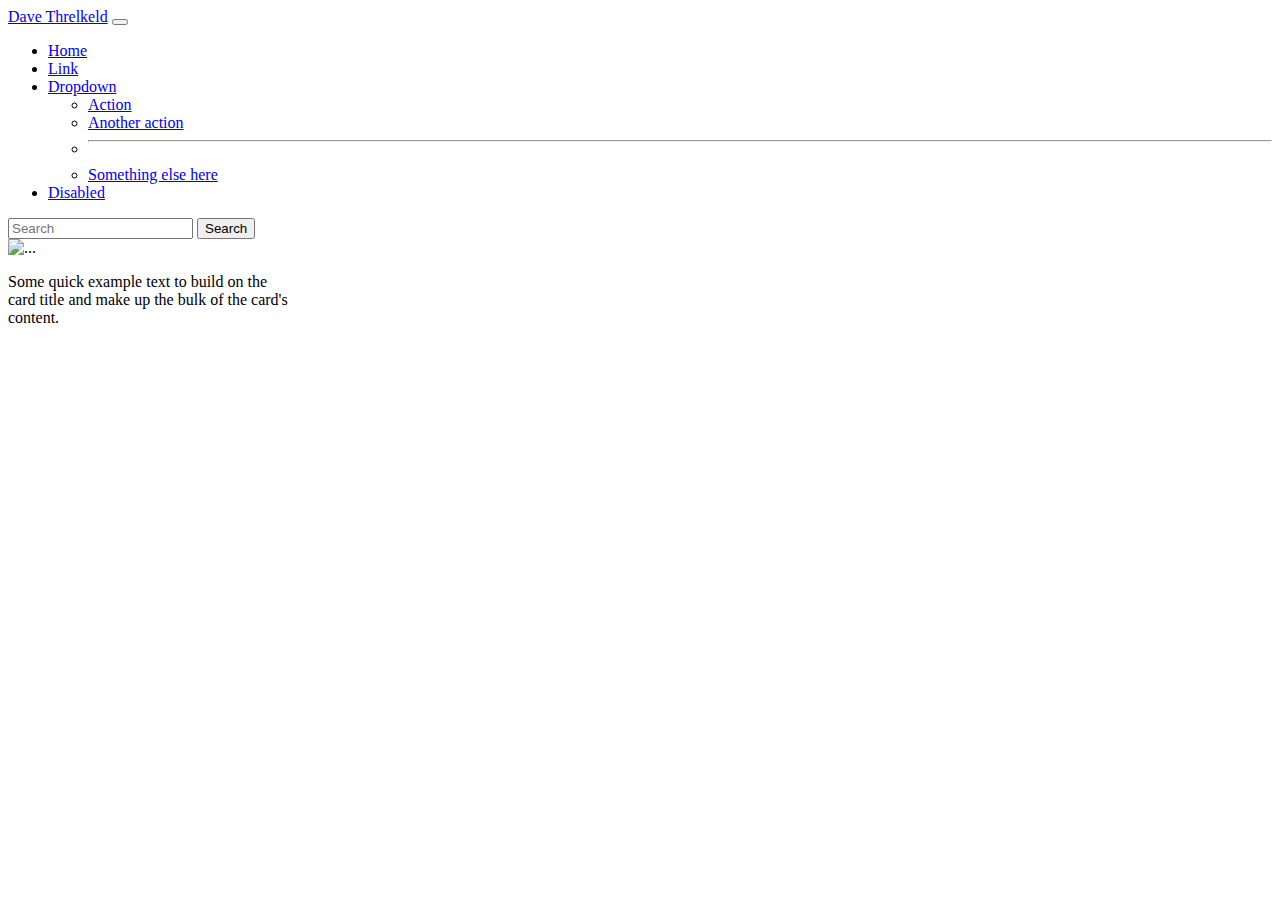
==== index.html @ a6d3cf4b "added semantics and comments" ====
<!DOCTYPE html>
<html lang="en">

<head>
    <meta charset="UTF-8">
    <meta name="viewport" content="width=device-width, initial-scale=1.0">
    <!-- This is our Bootstrap link -->
    <link href="https://cdn.jsdelivr.net/npm/bootstrap@5.0.0-beta1/dist/css/bootstrap.min.css" rel="stylesheet"
        integrity="sha384-giJF6kkoqNQ00vy+HMDP7azOuL0xtbfIcaT9wjKHr8RbDVddVHyTfAAsrekwKmP1" crossorigin="anonymous">
    <title>Responsive Portfolio index</title>
</head>


<body>

    <!-- This is the container -->
    <div class="container">

        <!-- This is the navbar -->
        <nav class="navbar navbar-expand-lg navbar-light bg-light">
            <div class="container-fluid">
                <a class="navbar-brand" href="#">Dave Threlkeld</a>
                <button class="navbar-toggler" type="button" data-bs-toggle="collapse"
                    data-bs-target="#navbarSupportedContent" aria-controls="navbarSupportedContent"
                    aria-expanded="false" aria-label="Toggle navigation">
                    <span class="navbar-toggler-icon"></span>
                </button>
                <div class="collapse navbar-collapse" id="navbarSupportedContent">
                    <ul class="navbar-nav me-auto mb-2 mb-lg-0">
                        <li class="nav-item">
                            <a class="nav-link active" aria-current="page" href="#">Home</a>
                        </li>
                        <li class="nav-item">
                            <a class="nav-link" href="#">Link</a>
                        </li>
                        <li class="nav-item dropdown">
                            <a class="nav-link dropdown-toggle" href="#" id="navbarDropdown" role="button"
                                data-bs-toggle="dropdown" aria-expanded="false">
                                Dropdown
                            </a>
                            <ul class="dropdown-menu" aria-labelledby="navbarDropdown">
                                <li><a class="dropdown-item" href="#">Action</a></li>
                                <li><a class="dropdown-item" href="#">Another action</a></li>
                                <li>
                                    <hr class="dropdown-divider">
                                </li>
                                <li><a class="dropdown-item" href="#">Something else here</a></li>
                            </ul>
                        </li>
                        <li class="nav-item">
                            <a class="nav-link disabled" href="#" tabindex="-1" aria-disabled="true">Disabled</a>
                        </li>
                    </ul>
                    <form class="d-flex">
                        <input class="form-control me-2" type="search" placeholder="Search" aria-label="Search">
                        <button class="btn btn-outline-success" type="submit">Search</button>
                    </form>
                </div>
            </div>
        </nav>
        <!-- This is the content -->
        <section class="content">
            <div class="card" style="width: 18rem;">
                <img src="..." class="card-img-top" alt="...">
                <div class="card-body">
                    <p class="card-text">Some quick example text to build on the card title and make up the bulk of the
                        card's content.</p>
                </div>
            </div>

        </section>


    </div>

</body>

</html>
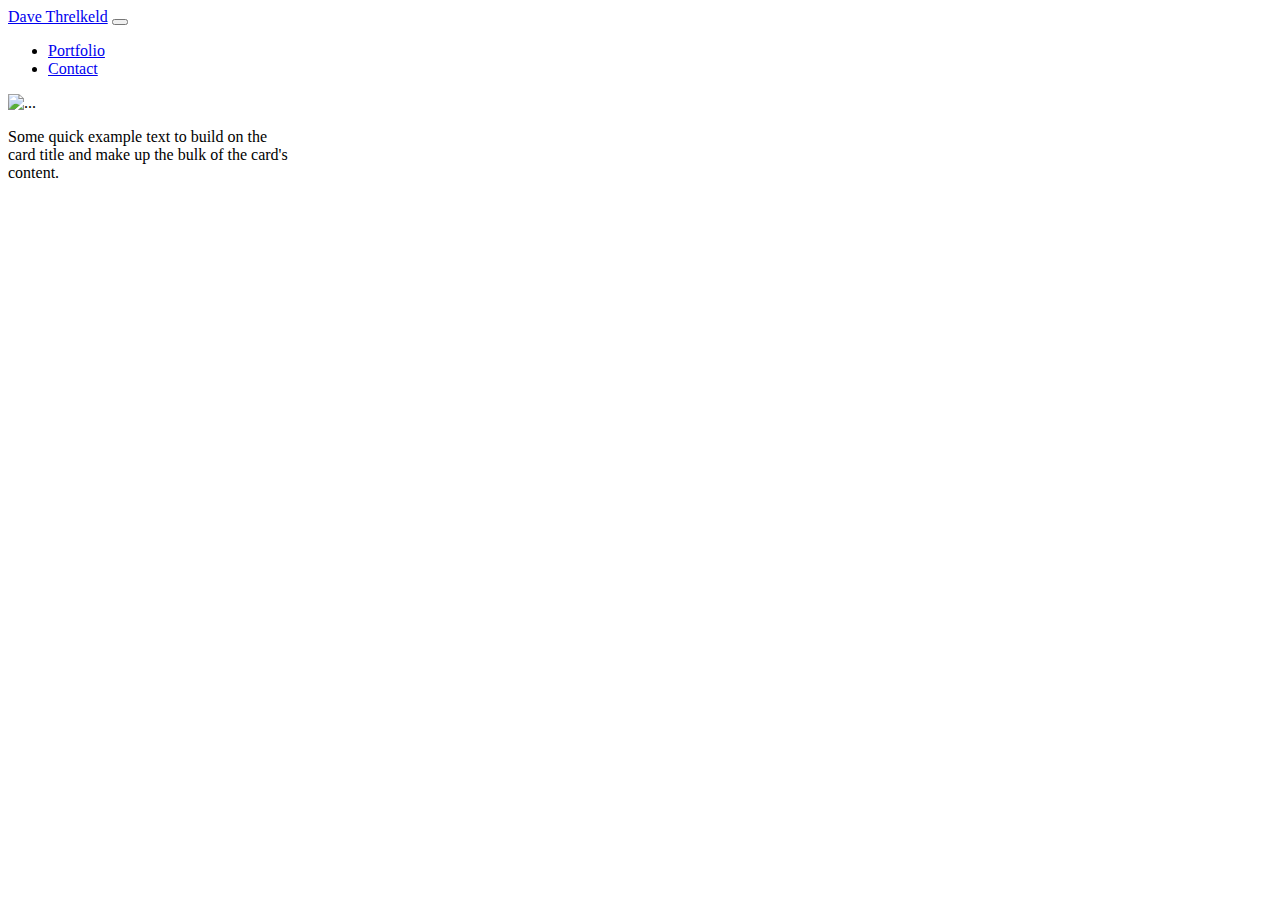
==== commit bb28f0e1: "fixed navbars" ====
--- a/index.html
+++ b/index.html
@@ -19,7 +19,7 @@
         <!-- This is the navbar -->
         <nav class="navbar navbar-expand-lg navbar-light bg-light">
             <div class="container-fluid">
-                <a class="navbar-brand" href="#">Dave Threlkeld</a>
+                <a class="navbar-brand" href="index.html">Dave Threlkeld</a>
                 <button class="navbar-toggler" type="button" data-bs-toggle="collapse"
                     data-bs-target="#navbarSupportedContent" aria-controls="navbarSupportedContent"
                     aria-expanded="false" aria-label="Toggle navigation">
@@ -27,13 +27,23 @@
                 </button>
                 <div class="collapse navbar-collapse" id="navbarSupportedContent">
                     <ul class="navbar-nav me-auto mb-2 mb-lg-0">
+
+                        <!-- Portfolio link -->
                         <li class="nav-item">
+                            <a class="nav-link" href="portfolio.html">Portfolio</a>
+                        <!-- Contact link -->
+                            <li class="nav-item">
+                                <a class="nav-link" href="contact.html">Contact</a>
+
+                        <!-- Features commented out in case I want them later -->
+                        
+                        <!--<li class="nav-item">
                             <a class="nav-link active" aria-current="page" href="#">Home</a>
                         </li>
                         <li class="nav-item">
                             <a class="nav-link" href="#">Link</a>
                         </li>
-                        <li class="nav-item dropdown">
+                         <li class="nav-item dropdown">
                             <a class="nav-link dropdown-toggle" href="#" id="navbarDropdown" role="button"
                                 data-bs-toggle="dropdown" aria-expanded="false">
                                 Dropdown
@@ -54,14 +64,15 @@
                     <form class="d-flex">
                         <input class="form-control me-2" type="search" placeholder="Search" aria-label="Search">
                         <button class="btn btn-outline-success" type="submit">Search</button>
-                    </form>
+                    </form> -->
                 </div>
             </div>
         </nav>
+        
         <!-- This is the content -->
         <section class="content">
             <div class="card" style="width: 18rem;">
-                <img src="..." class="card-img-top" alt="...">
+                <img src="https://www.placehold.it/350x350" class="card-img-top" alt="...">
                 <div class="card-body">
                     <p class="card-text">Some quick example text to build on the card title and make up the bulk of the
                         card's content.</p>
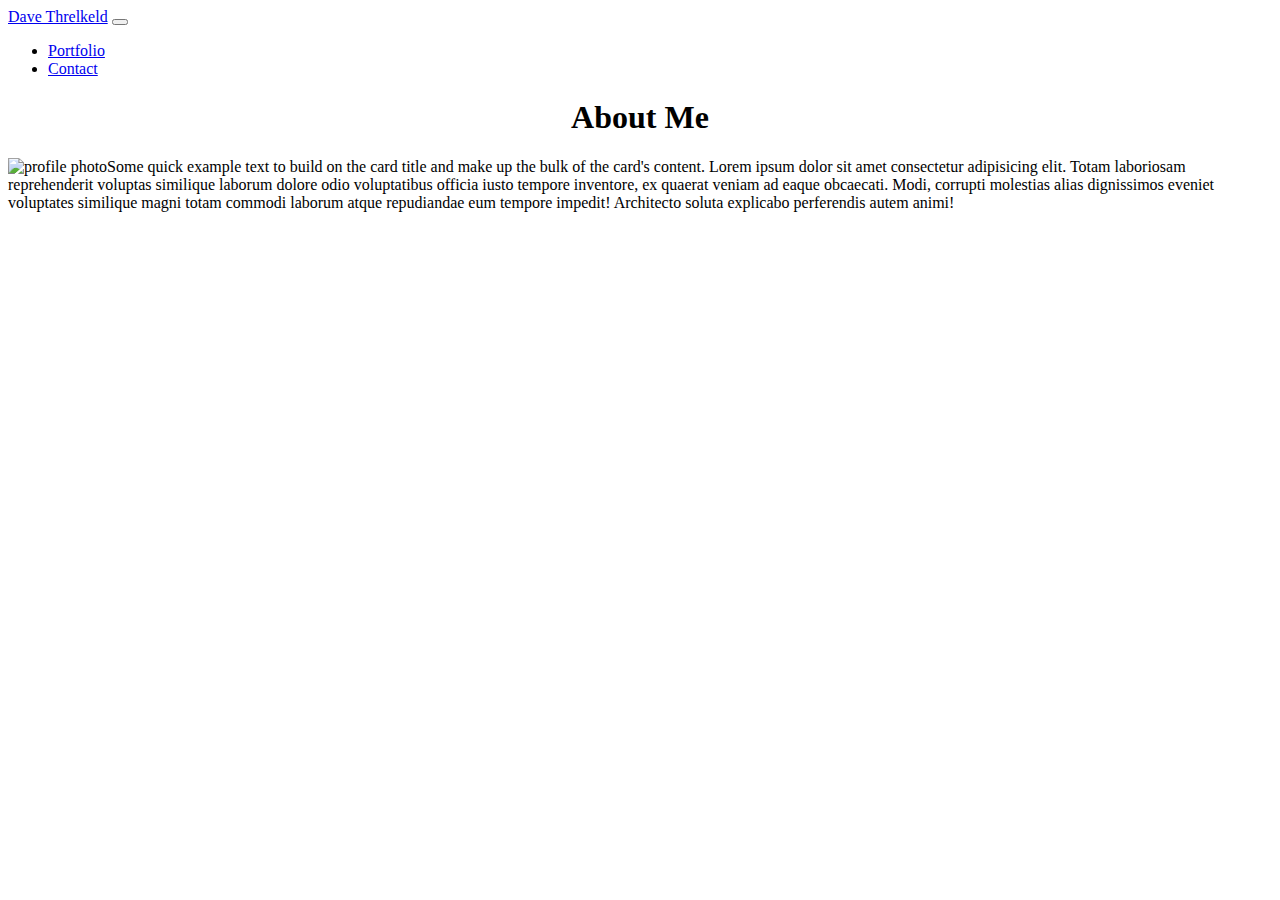
==== commit a397e672: "added background" ====
--- a/index.html
+++ b/index.html
@@ -7,6 +7,7 @@
     <!-- This is our Bootstrap link -->
     <link href="https://cdn.jsdelivr.net/npm/bootstrap@5.0.0-beta1/dist/css/bootstrap.min.css" rel="stylesheet"
         integrity="sha384-giJF6kkoqNQ00vy+HMDP7azOuL0xtbfIcaT9wjKHr8RbDVddVHyTfAAsrekwKmP1" crossorigin="anonymous">
+    <link rel="stylesheet" href="style.css">
     <title>Responsive Portfolio index</title>
 </head>
 
@@ -31,13 +32,13 @@
                         <!-- Portfolio link -->
                         <li class="nav-item">
                             <a class="nav-link" href="portfolio.html">Portfolio</a>
-                        <!-- Contact link -->
-                            <li class="nav-item">
-                                <a class="nav-link" href="contact.html">Contact</a>
+                            <!-- Contact link -->
+                        <li class="nav-item">
+                            <a class="nav-link" href="contact.html">Contact</a>
 
-                        <!-- Features commented out in case I want them later -->
-                        
-                        <!--<li class="nav-item">
+                            <!-- Features commented out in case I want them later -->
+
+                            <!--<li class="nav-item">
                             <a class="nav-link active" aria-current="page" href="#">Home</a>
                         </li>
                         <li class="nav-item">
@@ -68,19 +69,29 @@
                 </div>
             </div>
         </nav>
-        
+
         <!-- This is the content -->
         <section class="content">
-            <div class="card" style="width: 18rem;">
-                <img src="https://www.placehold.it/350x350" class="card-img-top" alt="...">
+            <div class="card mt-5">
+                <div class="row">
+                    <h1 class="title">About Me</h1>
+                </div>
                 <div class="card-body">
-                    <p class="card-text">Some quick example text to build on the card title and make up the bulk of the
-                        card's content.</p>
+                    <p class="card-text">
+                        <img src="https://www.placehold.it/200x200" class="profile-pic m-1" alt="profile photo">Some quick
+                        example text to build on the card title and make up the bulk of the
+                        card's content. Lorem ipsum dolor sit amet consectetur adipisicing elit. Totam laboriosam
+                        reprehenderit voluptas similique laborum dolore odio voluptatibus officia iusto tempore
+                        inventore, ex quaerat veniam ad eaque obcaecati. Modi, corrupti molestias alias dignissimos
+                        eveniet voluptates similique magni totam commodi laborum atque repudiandae eum tempore impedit!
+                        Architecto soluta explicabo perferendis autem animi!
+                    </p>
                 </div>
             </div>
 
         </section>
 
+        <!-- This is the footer -->
 
     </div>
 
--- a/style.css
+++ b/style.css
@@ -0,0 +1,17 @@
+body {
+    background-image: url("https://wallpaper.wiki/wp-content/uploads/2017/05/wallpaper.wiki-Vintage-Picture-Free-Download-PIC-WPE00308.jpg");
+    background-size: cover;
+}
+
+
+.container {
+    
+}
+
+.profile-pic {
+    float: left;
+}
+
+.title {
+    text-align: center;
+}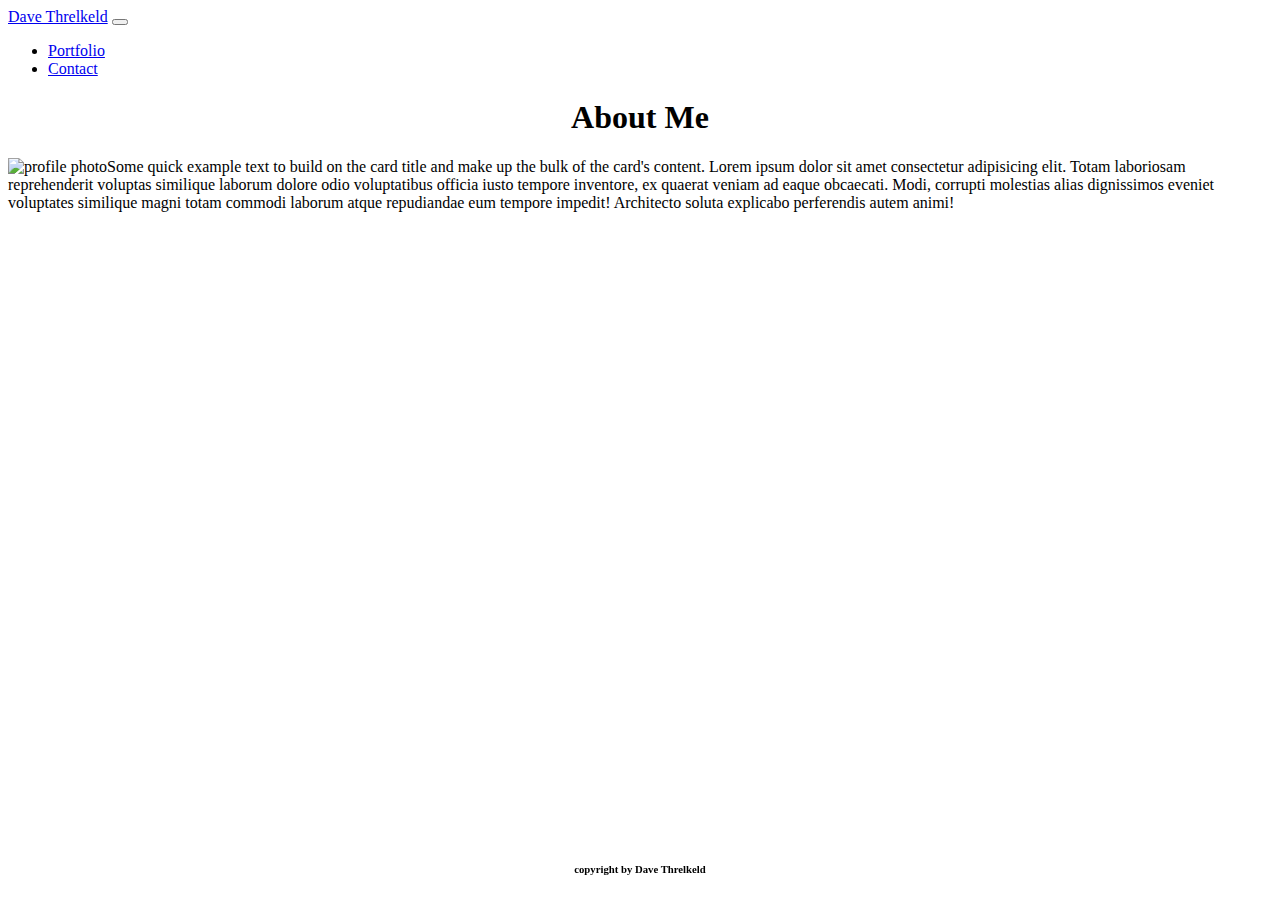
==== commit 27592a05: "made portfolio pics responsive" ====
--- a/index.html
+++ b/index.html
@@ -72,12 +72,14 @@
 
         <!-- This is the content -->
         <section class="content">
+            <!-- This is a card with the photo and text -->
             <div class="card mt-5">
                 <div class="row">
                     <h1 class="title">About Me</h1>
                 </div>
                 <div class="card-body">
                     <p class="card-text">
+                        <!-- The image is in the text so it can be floated -->
                         <img src="https://www.placehold.it/200x200" class="profile-pic m-1" alt="profile photo">Some quick
                         example text to build on the card title and make up the bulk of the
                         card's content. Lorem ipsum dolor sit amet consectetur adipisicing elit. Totam laboriosam
@@ -91,10 +93,15 @@
 
         </section>
 
-        <!-- This is the footer -->
+      
 
     </div>
 
+      <!-- This is the footer -->
+      <footer>
+        <h6>copyright by Dave Threlkeld</h6>
+
+    </footer>
 </body>
 
 </html>--- a/style.css
+++ b/style.css
@@ -3,8 +3,16 @@
     background-size: cover;
 }
 
+footer{
+    bottom: 0;
+    left: 0;
+    width: 100%;
+    text-align: center;
+    position: fixed;
+}
 
-.container {
+.portimg {
+    margin: 2em;
     
 }
 
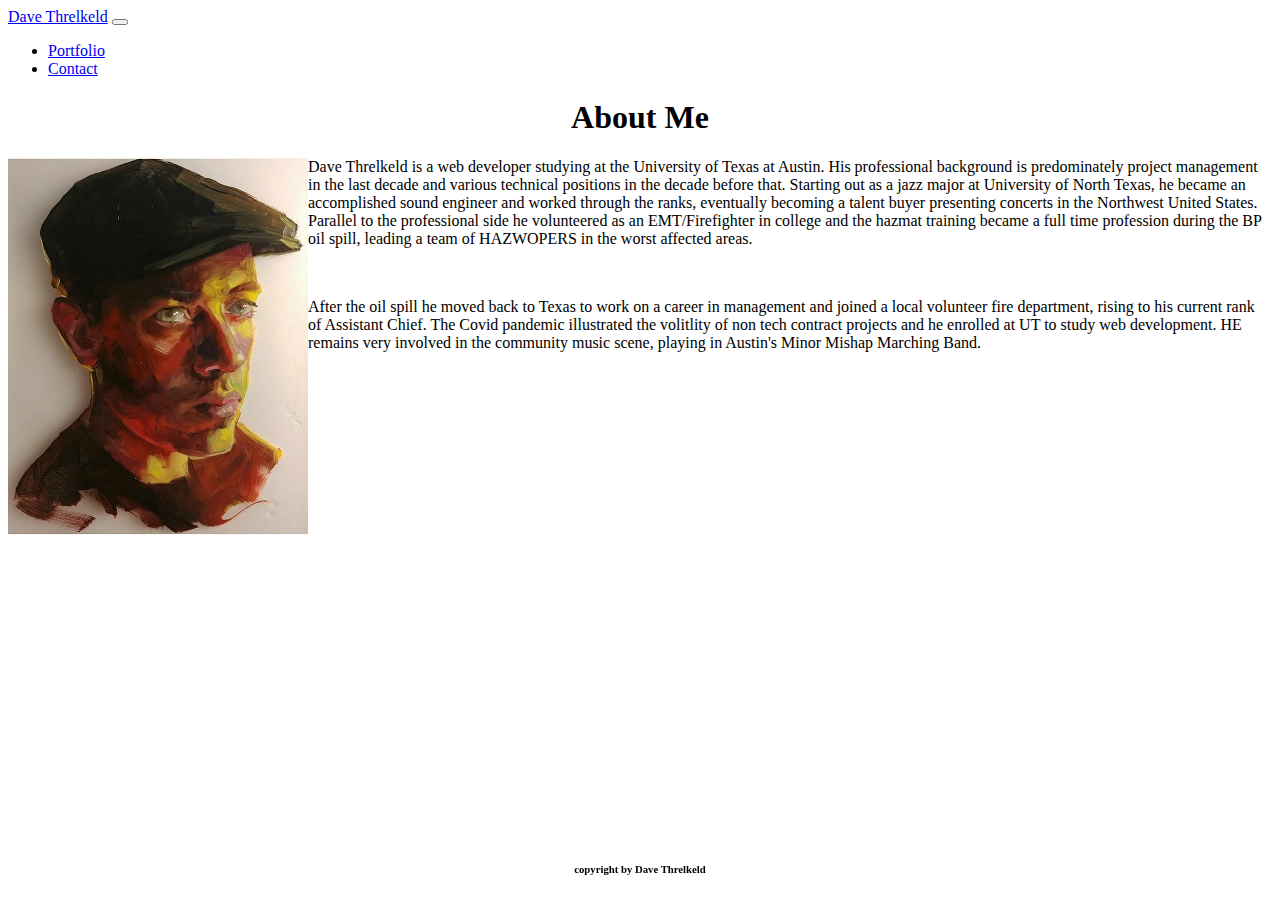
==== commit f8ef19c7: "bio photo and text copy" ====
--- a/index.html
+++ b/index.html
@@ -80,25 +80,34 @@
                 <div class="card-body">
                     <p class="card-text">
                         <!-- The image is in the text so it can be floated -->
-                        <img src="https://www.placehold.it/200x200" class="profile-pic m-1" alt="profile photo">Some quick
-                        example text to build on the card title and make up the bulk of the
-                        card's content. Lorem ipsum dolor sit amet consectetur adipisicing elit. Totam laboriosam
-                        reprehenderit voluptas similique laborum dolore odio voluptatibus officia iusto tempore
-                        inventore, ex quaerat veniam ad eaque obcaecati. Modi, corrupti molestias alias dignissimos
-                        eveniet voluptates similique magni totam commodi laborum atque repudiandae eum tempore impedit!
-                        Architecto soluta explicabo perferendis autem animi!
+                        <img src="./Assets/Images/profilepic.jpg" class="profile-pic m-2" alt="profile photo">Dave
+                        Threlkeld is a web developer studying at the University of Texas at Austin. His professional
+                        background is predominately project management in the last decade and various technical
+                        positions in the decade before that. Starting out as a jazz major at University of North Texas,
+                        he became an accomplished sound engineer and worked through the ranks, eventually becoming a
+                        talent buyer presenting concerts in the Northwest United States. Parallel to the professional
+                        side he volunteered as an EMT/Firefighter in college and the hazmat training became a full time
+                        profession during the BP oil spill, leading a team of HAZWOPERS in the worst affected areas.
+                    </p>
+                    <br>
+                    <p>
+                        After the oil spill he moved back to Texas to work on a career in management and joined a local
+                        volunteer fire department, rising to his current rank of Assistant Chief. The Covid pandemic
+                        illustrated the volitlity of non tech contract projects and he enrolled at UT to study web
+                        development. HE remains very involved in the community music scene, playing in Austin's Minor
+                        Mishap Marching Band.
                     </p>
                 </div>
             </div>
 
         </section>
 
-      
+
 
     </div>
 
-      <!-- This is the footer -->
-      <footer>
+    <!-- This is the footer -->
+    <footer>
         <h6>copyright by Dave Threlkeld</h6>
 
     </footer>
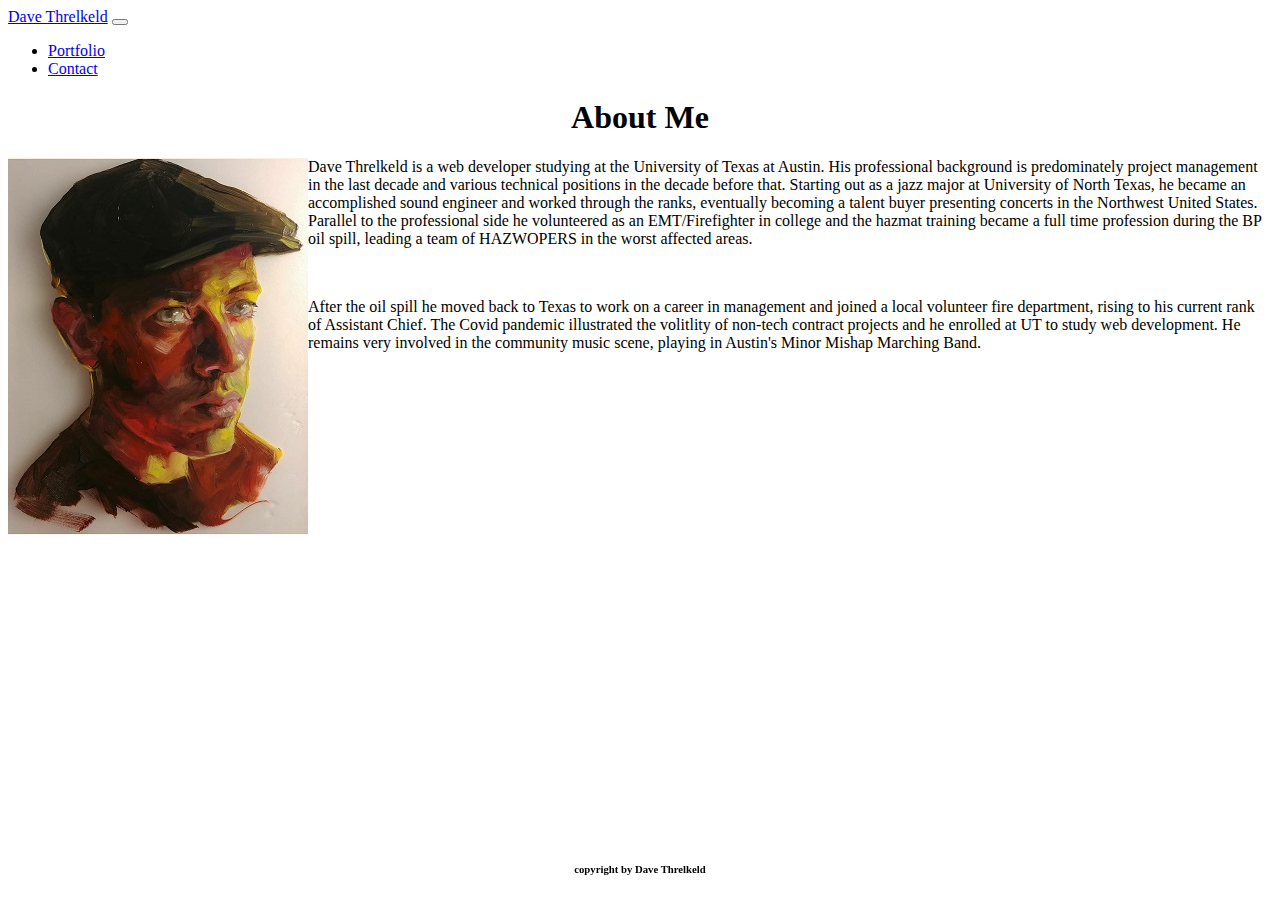
==== commit eb38e971: "fixed typo" ====
--- a/index.html
+++ b/index.html
@@ -93,8 +93,8 @@
                     <p>
                         After the oil spill he moved back to Texas to work on a career in management and joined a local
                         volunteer fire department, rising to his current rank of Assistant Chief. The Covid pandemic
-                        illustrated the volitlity of non tech contract projects and he enrolled at UT to study web
-                        development. HE remains very involved in the community music scene, playing in Austin's Minor
+                        illustrated the volitlity of non-tech contract projects and he enrolled at UT to study web
+                        development. He remains very involved in the community music scene, playing in Austin's Minor
                         Mishap Marching Band.
                     </p>
                 </div>
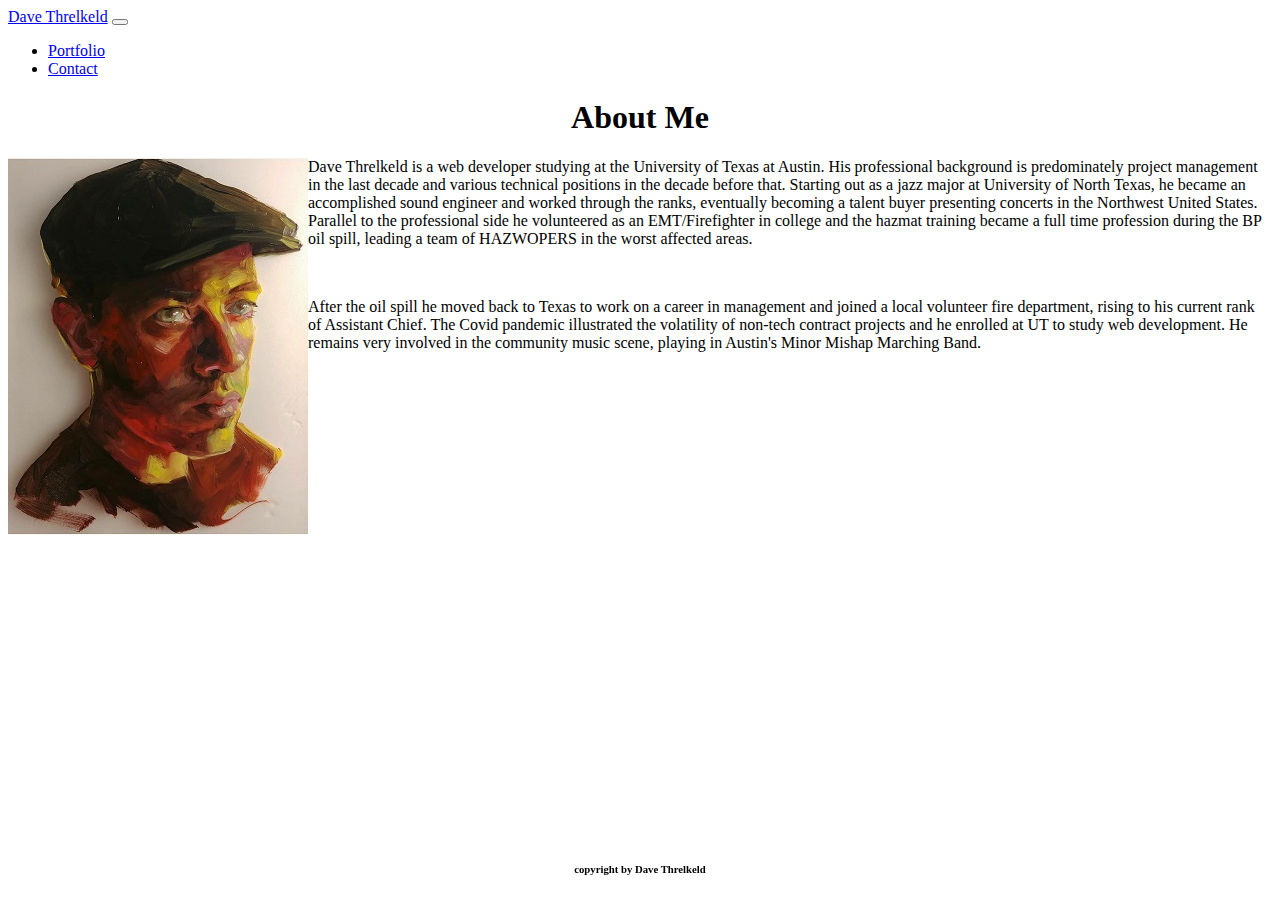
==== commit e505f260: "fixed typo in copy" ====
--- a/index.html
+++ b/index.html
@@ -93,7 +93,7 @@
                     <p>
                         After the oil spill he moved back to Texas to work on a career in management and joined a local
                         volunteer fire department, rising to his current rank of Assistant Chief. The Covid pandemic
-                        illustrated the volitlity of non-tech contract projects and he enrolled at UT to study web
+                        illustrated the volatility of non-tech contract projects and he enrolled at UT to study web
                         development. He remains very involved in the community music scene, playing in Austin's Minor
                         Mishap Marching Band.
                     </p>
